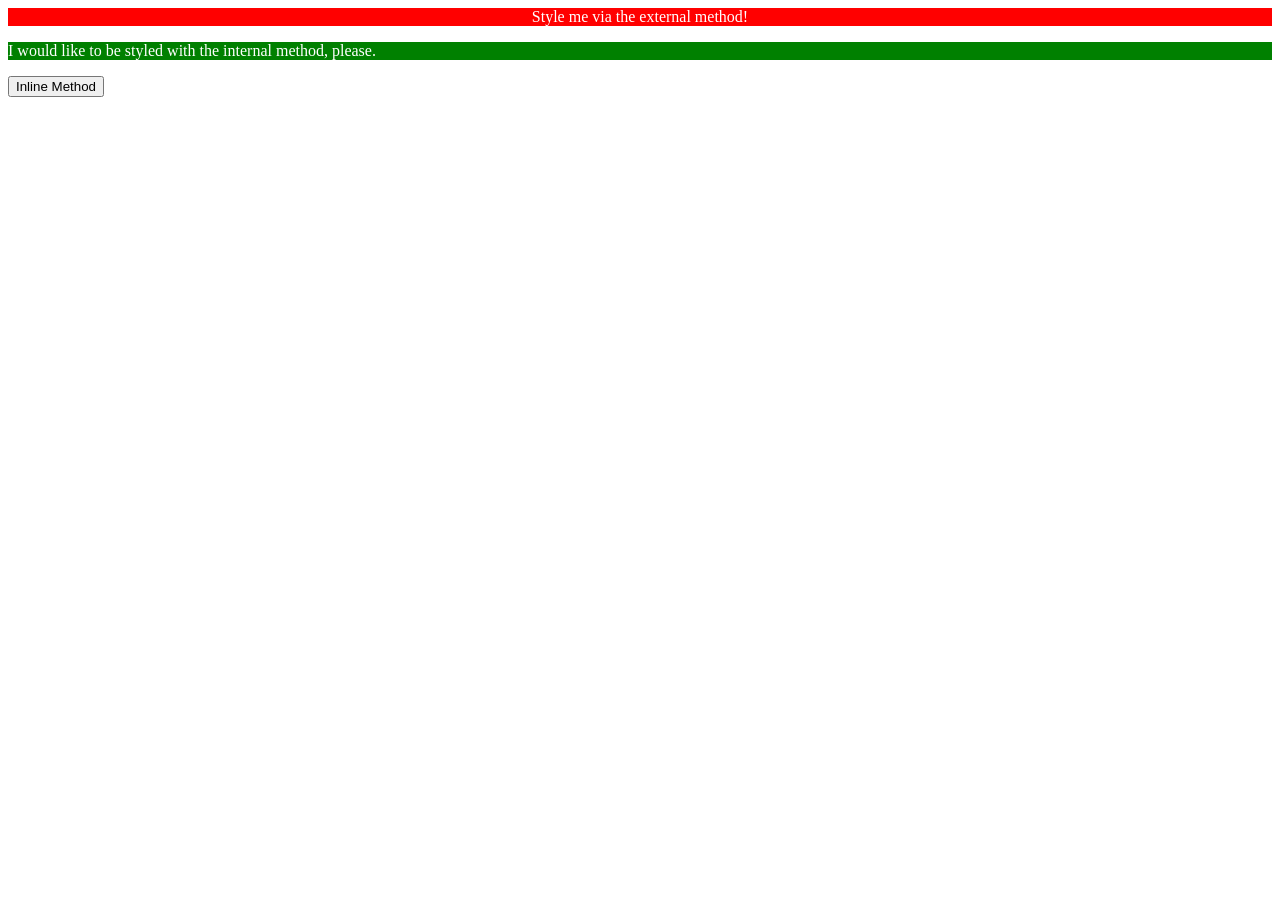
==== foundations/intro-to-css/01-css-methods/index.html @ db2ef4ea "external done, internal done" ====
<!DOCTYPE html>
<html lang="en">
  <head>
    <meta charset="UTF-8">
    <meta http-equiv="X-UA-Compatible" content="IE=edge">
    <meta name="viewport" content="width=device-width, initial-scale=1.0">
    <title>Methods for Adding CSS</title>
    <link rel="stylesheet" href="styles.css"> 
    <style>
      p {
        background-color: green;
        color: white;
        font-size: 18;
      }
    </style>
  </head>
  <body>
    <div>Style me via the external method!</div>
    <p>I would like to be styled with the internal method, please.</p>
    <button>Inline Method</button>
  </body>
</html>
---- foundations/intro-to-css/01-css-methods/styles.css ----
div {
    background-color: red;
    color: white;
    font-size: 32;
    text-align: center;
}
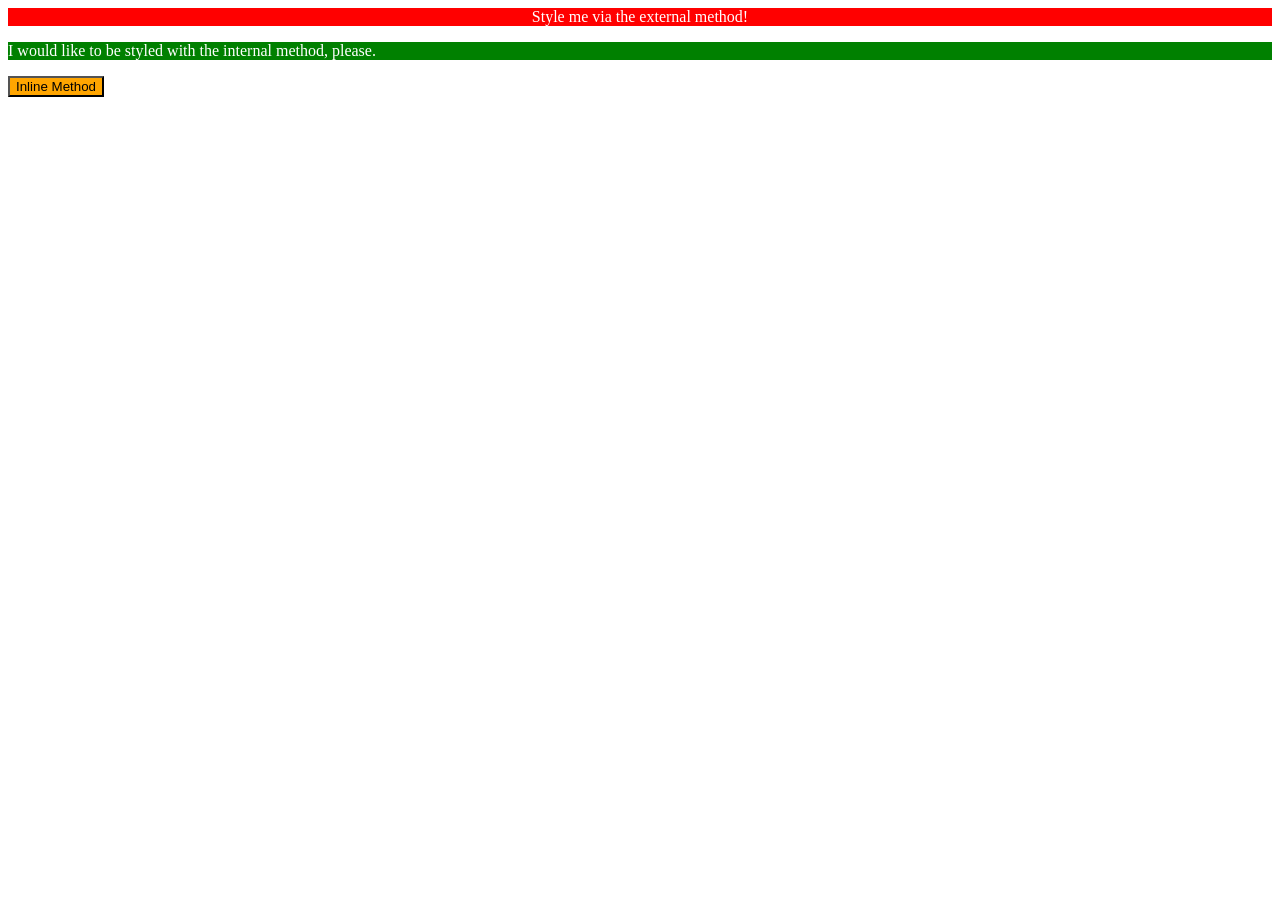
==== commit bfc2253d: "styled button" ====
--- a/foundations/intro-to-css/01-css-methods/index.html
+++ b/foundations/intro-to-css/01-css-methods/index.html
@@ -17,6 +17,6 @@
   <body>
     <div>Style me via the external method!</div>
     <p>I would like to be styled with the internal method, please.</p>
-    <button>Inline Method</button>
+    <button style="background-color:orange; font-size:18;">Inline Method</button>
   </body>
 </html>
